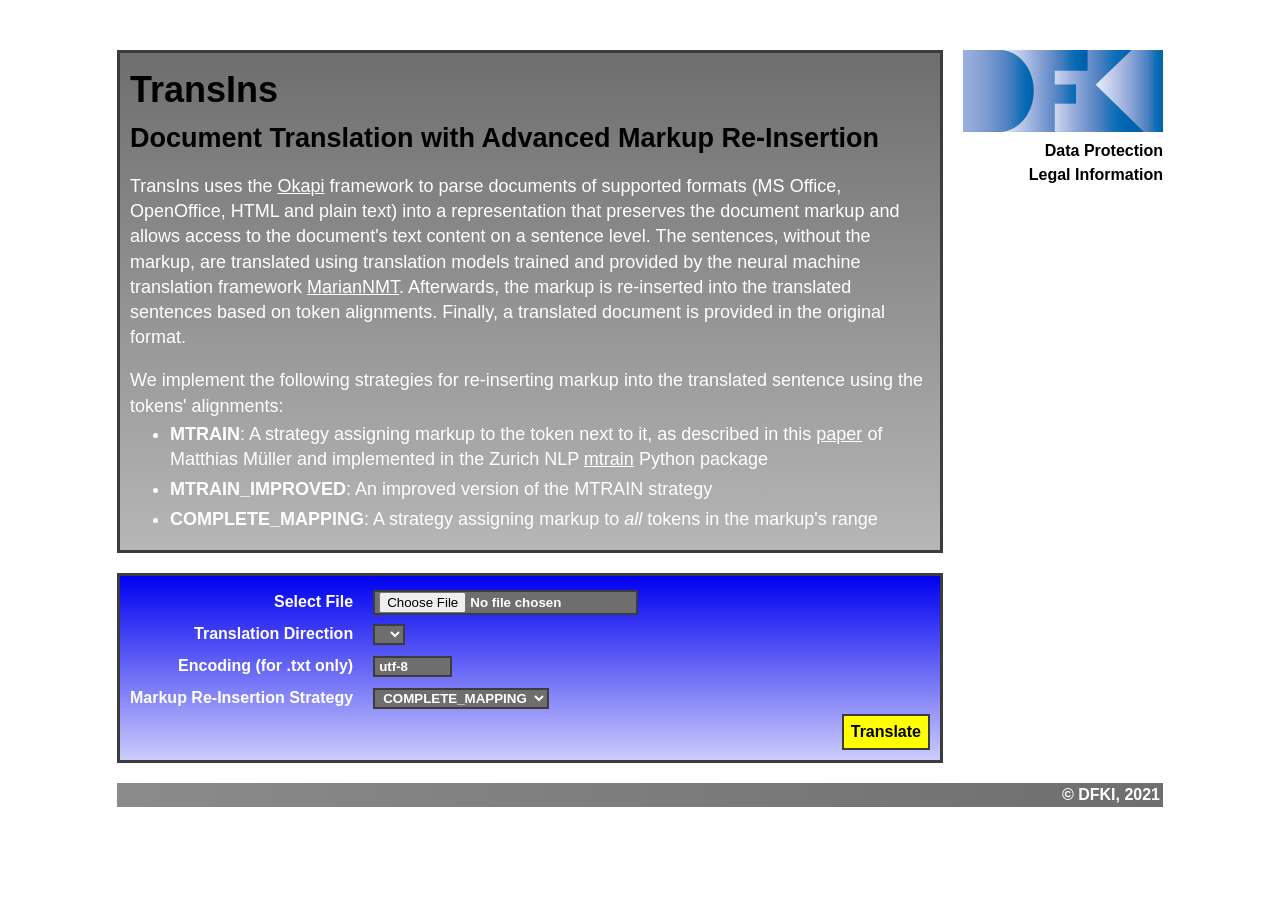
==== src/main/web/index.html @ 641248b9 "Add hint to web page that encoding is only relevant for .txt files" ====
<!DOCTYPE html>

<head>
  <link rel="shortcut icon" type="image/x-icon" href="/favicon.ico">
  <meta charset="UTF-8">
  <title>TransIns Translator</title>
  <script src="assets/jquery-3.5.1.min.js"></script>
  <script src="script.js"></script>
  <link rel="stylesheet" href="style.css">
</head>

<body>
  <div class="header">
    <div class="header__text">
      <h1 class="header__text__title">TransIns</h1>
      <h2 class="header__text__subtitle">Document Translation with Advanced Markup Re-Insertion</h2>
      TransIns uses the <a href="https://okapiframework.org/">Okapi</a> framework to parse documents of supported formats (MS Office, OpenOffice, HTML and plain text) into a representation that preserves the document markup and allows access to the document's
      text content on a sentence level. The sentences, without the markup, are translated using translation models trained and provided by the neural machine translation framework <a href="https://marian-nmt.github.io/">MarianNMT</a>. Afterwards, the
      markup is re-inserted into the translated sentences based on token alignments. Finally, a translated document is provided in the original format.
      <p/> We implement the following strategies for re-inserting markup into the translated sentence using the tokens' alignments:
      <ul>
        <li><b>MTRAIN</b>: A strategy assigning markup to the token next to it, as described in this <a href="https://www.aclweb.org/anthology/W17-4804/">paper</a> of Matthias Müller and implemented in the Zurich NLP <a href="https://github.com/ZurichNLP/mtrain/blob/master/mtrain/preprocessing/reinsertion.py#L315">mtrain</a>          Python package</li>
        <li><b>MTRAIN_IMPROVED</b>: An improved version of the MTRAIN strategy</li>
        <li><b>COMPLETE_MAPPING</b>: A strategy assigning markup to
          <i>all</i> tokens in the markup's range</li>
      </ul>
    </div>
    <div class="header__logo">
      <a href="https://www.dfki.de"><img src="assets/DFKI_Logo.png"></a><br/> <a class="nav-link" href="https://www.dfki.de/en/web/data-protection/">Data Protection</a><br/><a class="nav-link" href="https://www.dfki.de/en/web/legal-notice/">Legal Information</a>
    </div>
  </div>

  <div class="center">
    <div class="query">
      <div class="query__labels">
        <label for="file">Select File</label><br/>
        <label for="transDir">Translation Direction</label><br/>
        <label for="enc">Encoding (for .txt only)</label><br/>
        <label for="strategy">Markup Re-Insertion Strategy</label>
      </div>
      <form id="queryForm">
        <input class="query__param query__param--enabled" id="file" name="file" type="file" onfocus="removeInvalid(this)" /><br/>
        <select class="query__param query__param--enabled" id="transDir" name="transDir">
        </select><br/>
        <input class="query__param query__param--enabled" id="enc" name="enc" value="utf-8" maxlength="20" size="7" onfocus="removeInvalid(this)" /><br/>
        <select class="query__param query__param--enabled" name="strategy">
            <option value="COMPLETE_MAPPING">COMPLETE_MAPPING</option>
            <option value="MTRAIN">MTRAIN</option>
            <option value="MTRAIN_IMPROVED">MTRAIN_IMPROVED</option>
          </select>
      </form>
    </div>
    <div class="translation">
      <button class="translation__button translation__button--enabled" id="transButton">Translate</button>
    </div>
    <div class="spinner">
      <div></div>
      <div></div>
      <div></div>
      <div></div>
      <div></div>
      <div></div>
      <div></div>
      <div></div>
      <div></div>
      <div></div>
      <div></div>
      <div></div>
    </div>
  </div>

  <div class="footer">
    ©&nbsp;DFKI,&nbsp;2021
  </div>
</body>
---- src/main/web/style.css ----
*:focus {
  outline: 1px solid lightgrey;
}

body {
  height: 100%;
  width: 1046px;
  margin: auto;
  font-family: 'Fira Sans', Arial;
  background-image: linear-gradient(rgba(255, 255, 255, 0.5), rgba(255, 255, 255, 0.5)), url("/assets/background.jpg");
  background-size: auto;
  background-position: center;
}

.header {
  display: flex;
  margin-top: 50px;
}

.header__text {
  min-width: 800px;
  padding: 0px 10px;
  border: 3px solid rgb(60, 60, 60);
  margin-bottom: 20px;
  color: white;
  line-height: 1.4em;
  font-size: large;
  text-align: left;
  background: linear-gradient(top, rgb(110, 110, 110), rgba(110, 110, 110, .5));
  background: -webkit-linear-gradient(top, rgb(110, 110, 110), rgba(110, 110, 110, .5));
  background: -moz-linear-gradient(top, rgb(110, 110, 110), rgba(110, 110, 110, .5));
}

.header__text__title,
.header__text__subtitle {
  color: black;
}

ul {
  margin-top: -15px;
}

li {
  margin-bottom: 5px;
}

.header__logo {
  margin: 0px 0px 20px 20px;
  text-align: right;
  color: black;
  line-height: 1.5em;
}

a:link,
a:visited {
  color: white;
}

a:hover {
  color: rgb(230, 230, 230);
}

.nav-link:link,
.nav-link:visited {
  color: black;
  font-weight: bold;
  text-decoration: none;
}

.nav-link:hover {
  text-decoration: underline;
}

.center {
  min-width: 800px;
  padding: 10px;
  border: 3px solid rgb(60, 60, 60);
  background: linear-gradient(top, rgb(0, 0, 240), rgba(0, 0, 240, .2));
  background: -webkit-linear-gradient(top, rgb(0, 0, 240), rgba(0, 0, 240, .2));
  background: -moz-linear-gradient(top, rgb(0, 0, 240), rgba(0, 0, 240, .2));
  display: inline-block;
  position: relative;
}

.query {
  line-height: 2em;
  display: flex;
}

.query__labels,
.query__param {
  color: white;
  font-weight: bold;
}

.query__labels {
  min-width: 13em;
  text-align: right;
  margin-right: 20px;
}

.query__param {
  border: 2px solid rgb(60, 60, 60);
  padding-left: 4px;
  padding-right: 4px;
}

.query__param--enabled {
  background-color: rgb(110, 110, 110);
}

.query__param--disabled {
  background-color: rgb(160, 160, 160);
}

.query__param--invalid {
  background-color: red;
}

.translation {
  text-align: right;
}

.translation__button {
  font-weight: bold;
  font-size: medium;
  color: black;
  padding: 7px;
  border: 2px solid rgb(60, 60, 60);
}

.translation__button--enabled {
  background-color: rgb(255, 255, 0);
}

.translation__button--enabled:hover {
  background-color: rgb(255, 220, 0);
  outline: 1px solid red;
}

.translation__button--enabled:active {
  background-color: rgb(255, 180, 0);
}

.translation__button--disabled {
  background-color: rgb(160, 160, 160);
}

.translation__button--disabled:focus {
  outline: 0px;
}

.footer {
  min-width: 1020px;
  margin-top: 20px;
  padding: 3px;
  text-align: right;
  font-weight: bold;
  color: white;
  background-color: rgb(110, 110, 110);
  background: -webkit-linear-gradient(right, rgb(110, 110, 110), rgba(110, 110, 110, .8));
}

.spinner--enabled {
  color: official;
  position: absolute;
  left: 50%;
  top: 50%;
  transform: translate(-50%, -50%);
  width: 80px;
  height: 80px;
  z-index: 1;
}

.spinner--enabled div {
  transform-origin: 40px 40px;
  animation: spinner 1.2s linear infinite;
}

.spinner--enabled div:after {
  content: ' ';
  display: block;
  position: absolute;
  top: 3px;
  left: 37px;
  width: 6px;
  height: 18px;
  border-radius: 20%;
  background: #fff;
}

.spinner--enabled div:nth-child(1) {
  transform: rotate(0deg);
  animation-delay: -1.1s;
}

.spinner--enabled div:nth-child(2) {
  transform: rotate(30deg);
  animation-delay: -1s;
}

.spinner--enabled div:nth-child(3) {
  transform: rotate(60deg);
  animation-delay: -0.9s;
}

.spinner--enabled div:nth-child(4) {
  transform: rotate(90deg);
  animation-delay: -0.8s;
}

.spinner--enabled div:nth-child(5) {
  transform: rotate(120deg);
  animation-delay: -0.7s;
}

.spinner--enabled div:nth-child(6) {
  transform: rotate(150deg);
  animation-delay: -0.6s;
}

.spinner--enabled div:nth-child(7) {
  transform: rotate(180deg);
  animation-delay: -0.5s;
}

.spinner--enabled div:nth-child(8) {
  transform: rotate(210deg);
  animation-delay: -0.4s;
}

.spinner--enabled div:nth-child(9) {
  transform: rotate(240deg);
  animation-delay: -0.3s;
}

.spinner--enabled div:nth-child(10) {
  transform: rotate(270deg);
  animation-delay: -0.2s;
}

.spinner--enabled div:nth-child(11) {
  transform: rotate(300deg);
  animation-delay: -0.1s;
}

.spinner--enabled div:nth-child(12) {
  transform: rotate(330deg);
  animation-delay: 0s;
}

@keyframes spinner {
  0% {
    opacity: 1;
  }
  100% {
    opacity: 0;
  }
}
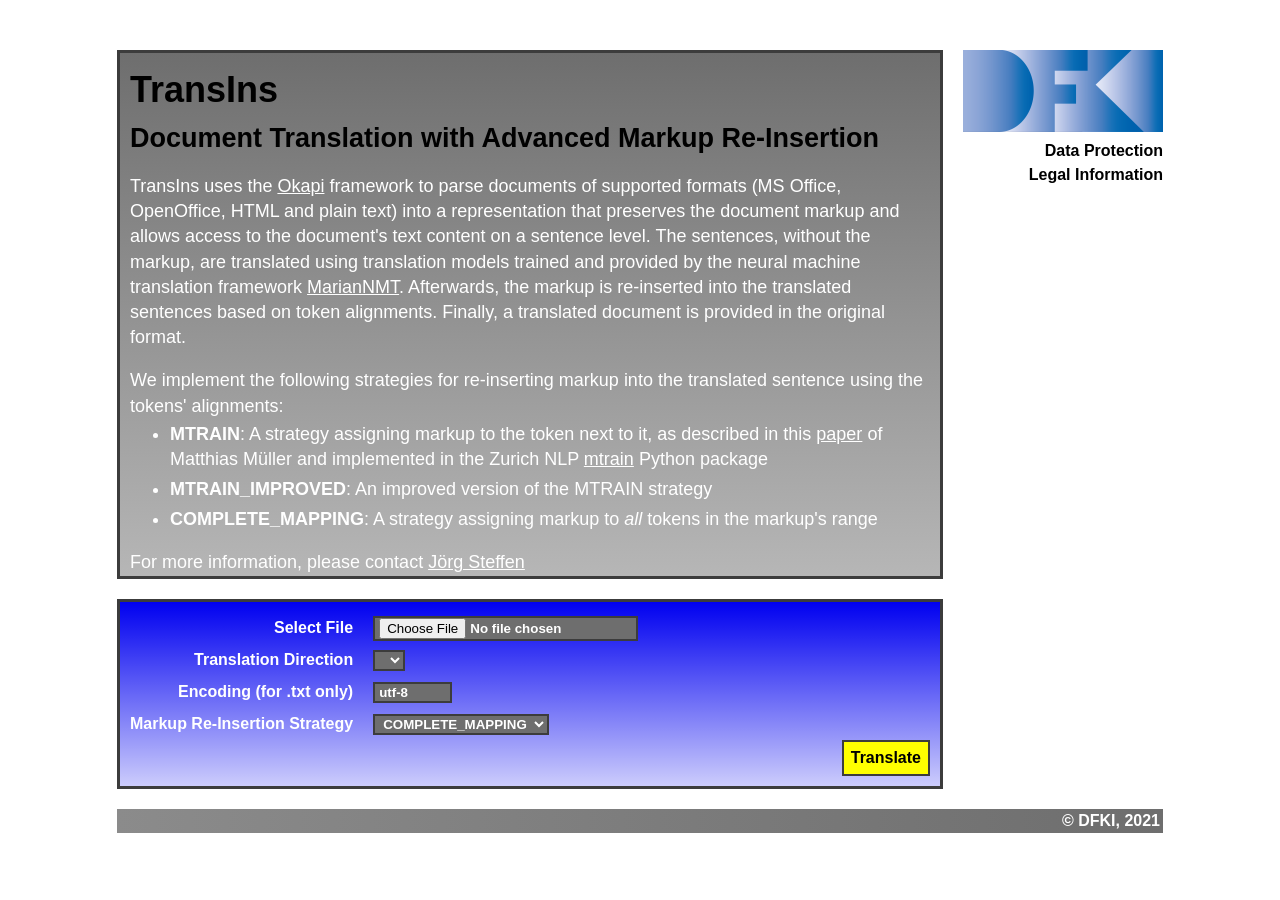
==== commit 49fa0a86: "Add contact to web page" ====
--- a/src/main/web/index.html
+++ b/src/main/web/index.html
@@ -24,6 +24,8 @@
         <li><b>COMPLETE_MAPPING</b>: A strategy assigning markup to
           <i>all</i> tokens in the markup's range</li>
       </ul>
+      For more information, please contact
+      <div id="email"></div>
     </div>
     <div class="header__logo">
       <a href="https://www.dfki.de"><img src="assets/DFKI_Logo.png"></a><br/> <a class="nav-link" href="https://www.dfki.de/en/web/data-protection/">Data Protection</a><br/><a class="nav-link" href="https://www.dfki.de/en/web/legal-notice/">Legal Information</a>
--- a/src/main/web/style.css
+++ b/src/main/web/style.css
@@ -80,6 +80,10 @@
   background: -moz-linear-gradient(top, rgb(0, 0, 240), rgba(0, 0, 240, .2));
   display: inline-block;
   position: relative;
+}
+
+#email {
+  display: inline-block;
 }
 
 .query {
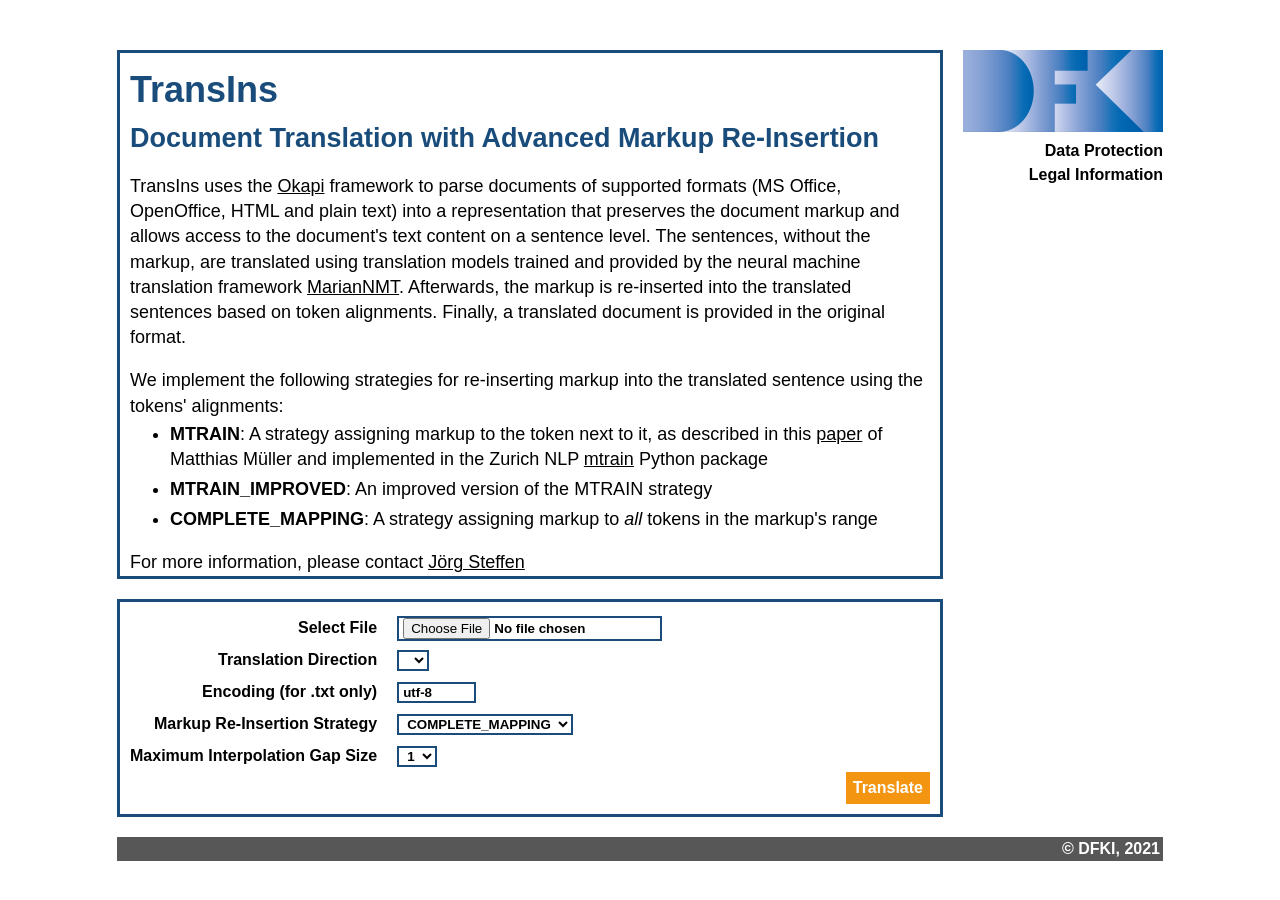
==== commit a970c897: "Add maximum interpolation gap size selector to web page" ====
--- a/src/main/web/index.html
+++ b/src/main/web/index.html
@@ -38,18 +38,25 @@
         <label for="file">Select File</label><br/>
         <label for="transDir">Translation Direction</label><br/>
         <label for="enc">Encoding (for .txt only)</label><br/>
-        <label for="strategy">Markup Re-Insertion Strategy</label>
+        <label for="strategy">Markup Re-Insertion Strategy</label><br/>
+        <label for="maxGap">Maximum Interpolation Gap Size</label>
       </div>
       <form id="queryForm">
         <input class="query__param query__param--enabled" id="file" name="file" type="file" onfocus="removeInvalid(this)" /><br/>
         <select class="query__param query__param--enabled" id="transDir" name="transDir">
         </select><br/>
         <input class="query__param query__param--enabled" id="enc" name="enc" value="utf-8" maxlength="20" size="7" onfocus="removeInvalid(this)" /><br/>
-        <select class="query__param query__param--enabled" name="strategy">
-            <option value="COMPLETE_MAPPING">COMPLETE_MAPPING</option>
-            <option value="MTRAIN">MTRAIN</option>
-            <option value="MTRAIN_IMPROVED">MTRAIN_IMPROVED</option>
-          </select>
+        <select id="strategySelection" class="query__param query__param--enabled" name="strategy">
+          <option value="MTRAIN">MTRAIN</option>
+          <option value="MTRAIN_IMPROVED">MTRAIN_IMPROVED</option>
+          <option value="COMPLETE_MAPPING" selected="selected">COMPLETE_MAPPING</option>
+        </select><br/>
+        <select id="gapSelection" class="query__param query__param--enabled" name="maxGap">
+          <option value="0">0</option>
+          <option value="1" selected="selected">1</option>
+          <option value="2">2</option>
+          <option value="3">3</option>
+        </select>
       </form>
     </div>
     <div class="translation">
--- a/src/main/web/style.css
+++ b/src/main/web/style.css
@@ -1,5 +1,5 @@
 *:focus {
-  outline: 1px solid lightgrey;
+  outline: 3px solid rgba(0, 123, 255, 0.25);
 }
 
 body {
@@ -7,7 +7,7 @@
   width: 1046px;
   margin: auto;
   font-family: 'Fira Sans', Arial;
-  background-image: linear-gradient(rgba(255, 255, 255, 0.5), rgba(255, 255, 255, 0.5)), url("/assets/background.jpg");
+  background-image: linear-gradient(rgba(255, 255, 255, 0.5), rgba(255, 255, 255, 0.5)), url("/assets/mlt-background.jpg");
   background-size: auto;
   background-position: center;
 }
@@ -20,20 +20,18 @@
 .header__text {
   min-width: 800px;
   padding: 0px 10px;
-  border: 3px solid rgb(60, 60, 60);
+  border: 3px solid rgb(25, 76, 122);
   margin-bottom: 20px;
-  color: white;
+  color: black;
   line-height: 1.4em;
   font-size: large;
   text-align: left;
-  background: linear-gradient(top, rgb(110, 110, 110), rgba(110, 110, 110, .5));
-  background: -webkit-linear-gradient(top, rgb(110, 110, 110), rgba(110, 110, 110, .5));
-  background: -moz-linear-gradient(top, rgb(110, 110, 110), rgba(110, 110, 110, .5));
+  background-color: rgba(255, 255, 255, 0.9);
 }
 
 .header__text__title,
 .header__text__subtitle {
-  color: black;
+  color: rgb(25, 76, 122);
 }
 
 ul {
@@ -53,11 +51,11 @@
 
 a:link,
 a:visited {
-  color: white;
+  color: black;
 }
 
 a:hover {
-  color: rgb(230, 230, 230);
+  color: rgb(112, 112, 112);
 }
 
 .nav-link:link,
@@ -74,10 +72,8 @@
 .center {
   min-width: 800px;
   padding: 10px;
-  border: 3px solid rgb(60, 60, 60);
-  background: linear-gradient(top, rgb(0, 0, 240), rgba(0, 0, 240, .2));
-  background: -webkit-linear-gradient(top, rgb(0, 0, 240), rgba(0, 0, 240, .2));
-  background: -moz-linear-gradient(top, rgb(0, 0, 240), rgba(0, 0, 240, .2));
+  border: 3px solid rgb(25, 76, 122);
+  background-color: rgba(255, 255, 255, 0.9);
   display: inline-block;
   position: relative;
 }
@@ -93,7 +89,7 @@
 
 .query__labels,
 .query__param {
-  color: white;
+  color: black;
   font-weight: bold;
 }
 
@@ -104,13 +100,13 @@
 }
 
 .query__param {
-  border: 2px solid rgb(60, 60, 60);
+  border: 2px solid rgb(25, 76, 122);
   padding-left: 4px;
   padding-right: 4px;
 }
 
 .query__param--enabled {
-  background-color: rgb(110, 110, 110);
+  background-color: rgb(255, 255, 255);
 }
 
 .query__param--disabled {
@@ -128,22 +124,21 @@
 .translation__button {
   font-weight: bold;
   font-size: medium;
-  color: black;
+  color: white;
   padding: 7px;
-  border: 2px solid rgb(60, 60, 60);
+  border: 0px;
 }
 
 .translation__button--enabled {
-  background-color: rgb(255, 255, 0);
+  background-color: rgb(243, 149, 17);
 }
 
 .translation__button--enabled:hover {
-  background-color: rgb(255, 220, 0);
-  outline: 1px solid red;
+  background-color: rgb(212, 125, 4);
 }
 
 .translation__button--enabled:active {
-  background-color: rgb(255, 180, 0);
+  background-color: rgb(25, 76, 122);
 }
 
 .translation__button--disabled {
@@ -161,8 +156,7 @@
   text-align: right;
   font-weight: bold;
   color: white;
-  background-color: rgb(110, 110, 110);
-  background: -webkit-linear-gradient(right, rgb(110, 110, 110), rgba(110, 110, 110, .8));
+  background-color: rgb(87, 87, 87);
 }
 
 .spinner--enabled {
@@ -190,7 +184,7 @@
   width: 6px;
   height: 18px;
   border-radius: 20%;
-  background: #fff;
+  background: rgb(25, 76, 122);
 }
 
 .spinner--enabled div:nth-child(1) {
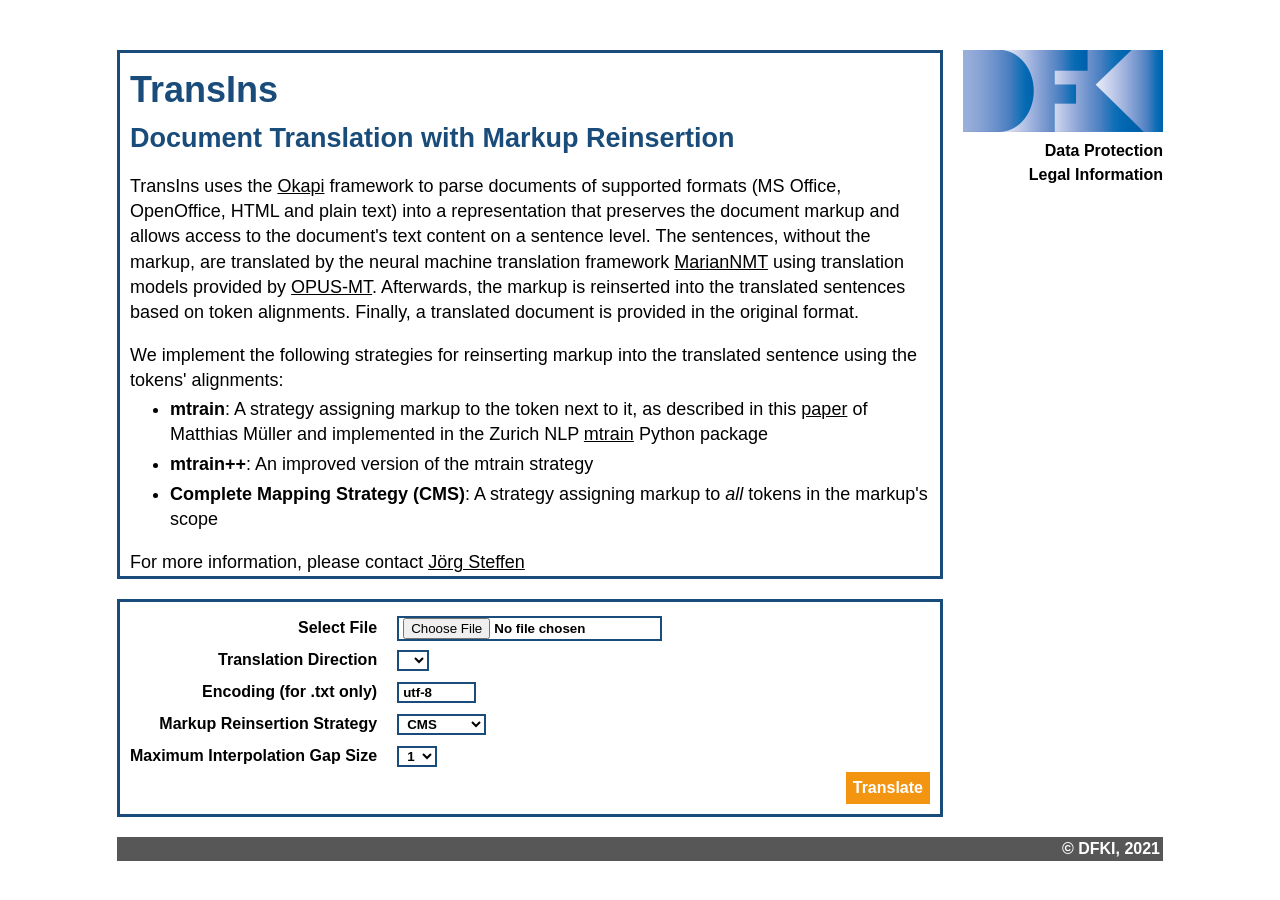
==== commit 7748de8f: "Adapt text on web page" ====
--- a/src/main/web/index.html
+++ b/src/main/web/index.html
@@ -3,7 +3,7 @@
 <head>
   <link rel="shortcut icon" type="image/x-icon" href="/favicon.ico">
   <meta charset="UTF-8">
-  <title>TransIns Translator</title>
+  <title>TransIns Document Translation</title>
   <script src="assets/jquery-3.5.1.min.js"></script>
   <script src="script.js"></script>
   <link rel="stylesheet" href="style.css">
@@ -13,16 +13,16 @@
   <div class="header">
     <div class="header__text">
       <h1 class="header__text__title">TransIns</h1>
-      <h2 class="header__text__subtitle">Document Translation with Advanced Markup Re-Insertion</h2>
+      <h2 class="header__text__subtitle">Document Translation with Markup Reinsertion</h2>
       TransIns uses the <a href="https://okapiframework.org/">Okapi</a> framework to parse documents of supported formats (MS Office, OpenOffice, HTML and plain text) into a representation that preserves the document markup and allows access to the document's
-      text content on a sentence level. The sentences, without the markup, are translated using translation models trained and provided by the neural machine translation framework <a href="https://marian-nmt.github.io/">MarianNMT</a>. Afterwards, the
-      markup is re-inserted into the translated sentences based on token alignments. Finally, a translated document is provided in the original format.
-      <p/> We implement the following strategies for re-inserting markup into the translated sentence using the tokens' alignments:
+      text content on a sentence level. The sentences, without the markup, are translated by the neural machine translation framework <a href="https://marian-nmt.github.io/">MarianNMT</a> using translation models provided by
+      <a href="https://marian-nmt.github.io/">OPUS-MT</a>. Afterwards, the markup is reinserted into the translated sentences based on token alignments. Finally, a translated document is provided in the original format.
+      <p/> We implement the following strategies for reinserting markup into the translated sentence using the tokens' alignments:
       <ul>
-        <li><b>MTRAIN</b>: A strategy assigning markup to the token next to it, as described in this <a href="https://www.aclweb.org/anthology/W17-4804/">paper</a> of Matthias Müller and implemented in the Zurich NLP <a href="https://github.com/ZurichNLP/mtrain/blob/master/mtrain/preprocessing/reinsertion.py#L315">mtrain</a>          Python package</li>
-        <li><b>MTRAIN_IMPROVED</b>: An improved version of the MTRAIN strategy</li>
-        <li><b>COMPLETE_MAPPING</b>: A strategy assigning markup to
-          <i>all</i> tokens in the markup's range</li>
+        <li><b>mtrain</b>: A strategy assigning markup to the token next to it, as described in this <a href="https://www.aclweb.org/anthology/W17-4804/">paper</a> of Matthias Müller and implemented in the Zurich NLP <a href="https://github.com/ZurichNLP/mtrain/blob/master/mtrain/preprocessing/reinsertion.py#L315">mtrain</a>          Python package</li>
+        <li><b>mtrain++</b>: An improved version of the mtrain strategy</li>
+        <li><b>Complete Mapping Strategy (CMS)</b>: A strategy assigning markup to
+          <i>all</i> tokens in the markup's scope</li>
       </ul>
       For more information, please contact
       <div id="email"></div>
@@ -38,7 +38,7 @@
         <label for="file">Select File</label><br/>
         <label for="transDir">Translation Direction</label><br/>
         <label for="enc">Encoding (for .txt only)</label><br/>
-        <label for="strategy">Markup Re-Insertion Strategy</label><br/>
+        <label for="strategy">Markup Reinsertion Strategy</label><br/>
         <label for="maxGap">Maximum Interpolation Gap Size</label>
       </div>
       <form id="queryForm">
@@ -47,9 +47,9 @@
         </select><br/>
         <input class="query__param query__param--enabled" id="enc" name="enc" value="utf-8" maxlength="20" size="7" onfocus="removeInvalid(this)" /><br/>
         <select id="strategySelection" class="query__param query__param--enabled" name="strategy">
-          <option value="MTRAIN">MTRAIN</option>
-          <option value="MTRAIN_IMPROVED">MTRAIN_IMPROVED</option>
-          <option value="COMPLETE_MAPPING" selected="selected">COMPLETE_MAPPING</option>
+          <option value="MTRAIN">mtrain</option>
+          <option value="MTRAIN_IMPROVED">mtrain++</option>
+          <option value="COMPLETE_MAPPING" selected="selected">CMS</option>
         </select><br/>
         <select id="gapSelection" class="query__param query__param--enabled" name="maxGap">
           <option value="0">0</option>
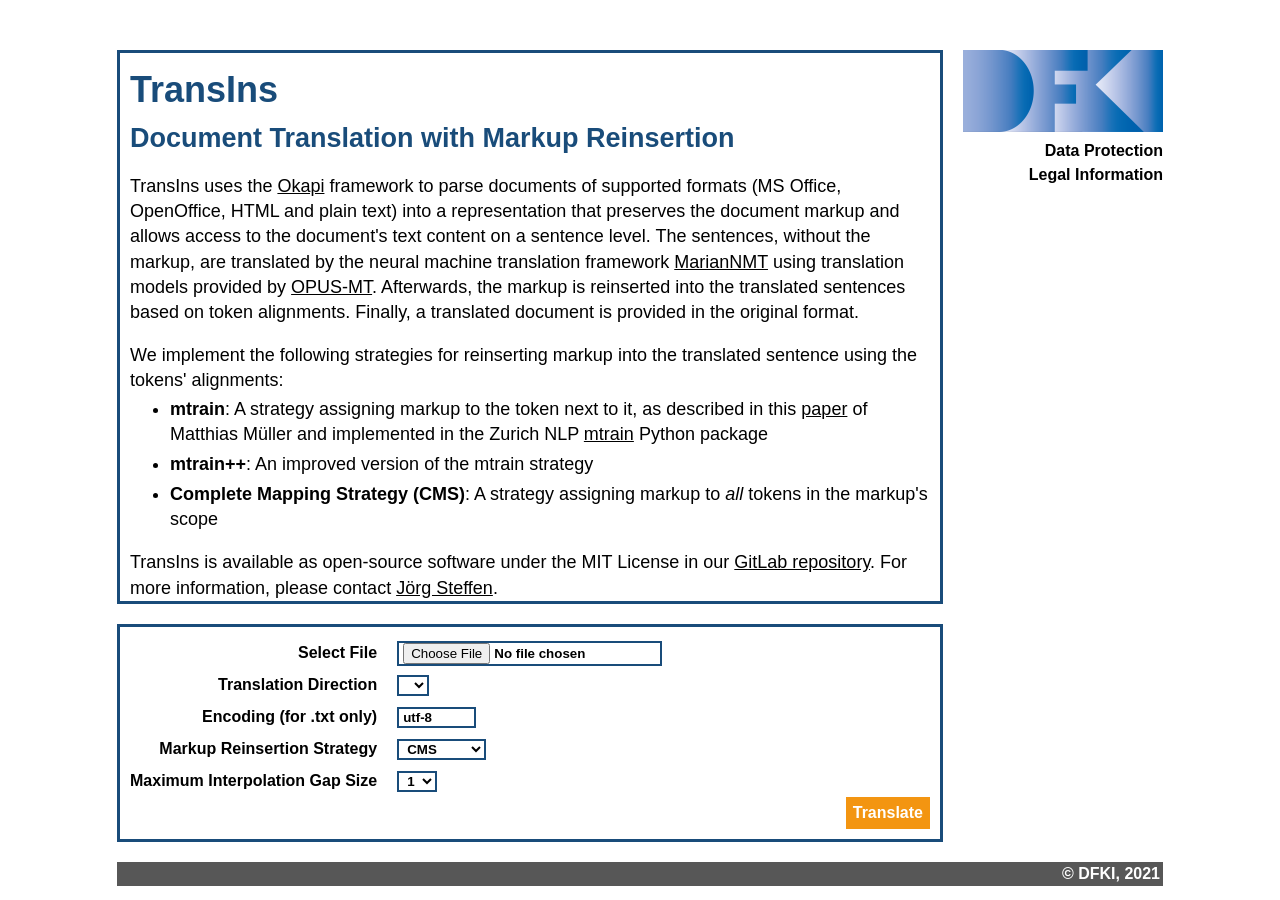
==== commit bf4d89bc: "Add GitLab reference to web page" ====
--- a/src/main/web/index.html
+++ b/src/main/web/index.html
@@ -16,7 +16,7 @@
       <h2 class="header__text__subtitle">Document Translation with Markup Reinsertion</h2>
       TransIns uses the <a href="https://okapiframework.org/">Okapi</a> framework to parse documents of supported formats (MS Office, OpenOffice, HTML and plain text) into a representation that preserves the document markup and allows access to the document's
       text content on a sentence level. The sentences, without the markup, are translated by the neural machine translation framework <a href="https://marian-nmt.github.io/">MarianNMT</a> using translation models provided by
-      <a href="https://marian-nmt.github.io/">OPUS-MT</a>. Afterwards, the markup is reinserted into the translated sentences based on token alignments. Finally, a translated document is provided in the original format.
+      <a href="https://github.com/Helsinki-NLP/Opus-MT">OPUS-MT</a>. Afterwards, the markup is reinserted into the translated sentences based on token alignments. Finally, a translated document is provided in the original format.
       <p/> We implement the following strategies for reinserting markup into the translated sentence using the tokens' alignments:
       <ul>
         <li><b>mtrain</b>: A strategy assigning markup to the token next to it, as described in this <a href="https://www.aclweb.org/anthology/W17-4804/">paper</a> of Matthias Müller and implemented in the Zurich NLP <a href="https://github.com/ZurichNLP/mtrain/blob/master/mtrain/preprocessing/reinsertion.py#L315">mtrain</a>          Python package</li>
@@ -24,8 +24,9 @@
         <li><b>Complete Mapping Strategy (CMS)</b>: A strategy assigning markup to
           <i>all</i> tokens in the markup's scope</li>
       </ul>
+      TransIns is available as open-source software under the MIT License in our <a href="https://github.com/DFKI-MLT/TransIns">GitLab repository</a>.
       For more information, please contact
-      <div id="email"></div>
+      <div id="email"></div>.
     </div>
     <div class="header__logo">
       <a href="https://www.dfki.de"><img src="assets/DFKI_Logo.png"></a><br/> <a class="nav-link" href="https://www.dfki.de/en/web/data-protection/">Data Protection</a><br/><a class="nav-link" href="https://www.dfki.de/en/web/legal-notice/">Legal Information</a>
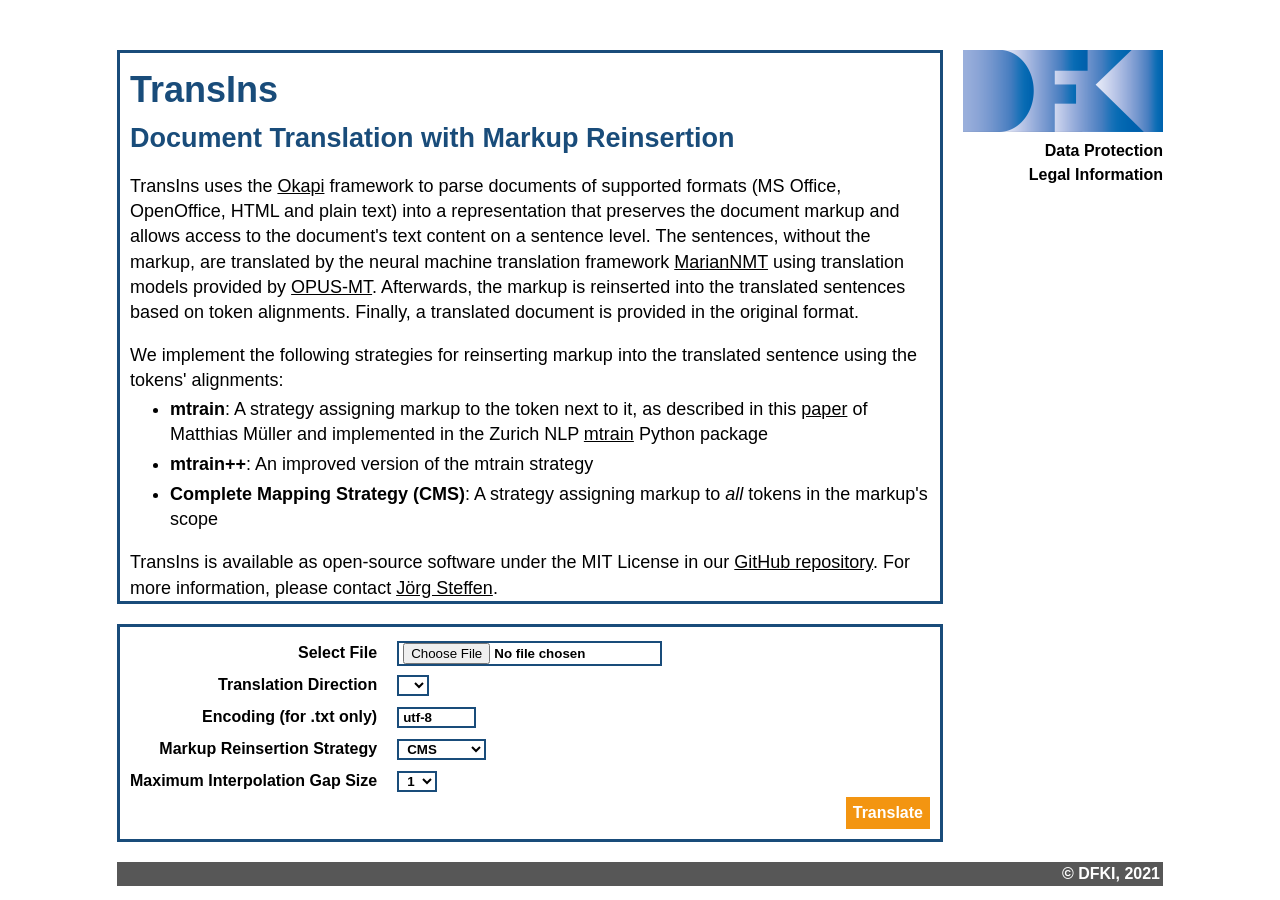
==== commit 67d4b115: "Fix typo in web interface" ====
--- a/src/main/web/index.html
+++ b/src/main/web/index.html
@@ -24,7 +24,7 @@
         <li><b>Complete Mapping Strategy (CMS)</b>: A strategy assigning markup to
           <i>all</i> tokens in the markup's scope</li>
       </ul>
-      TransIns is available as open-source software under the MIT License in our <a href="https://github.com/DFKI-MLT/TransIns">GitLab repository</a>.
+      TransIns is available as open-source software under the MIT License in our <a href="https://github.com/DFKI-MLT/TransIns">GitHub repository</a>.
       For more information, please contact
       <div id="email"></div>.
     </div>
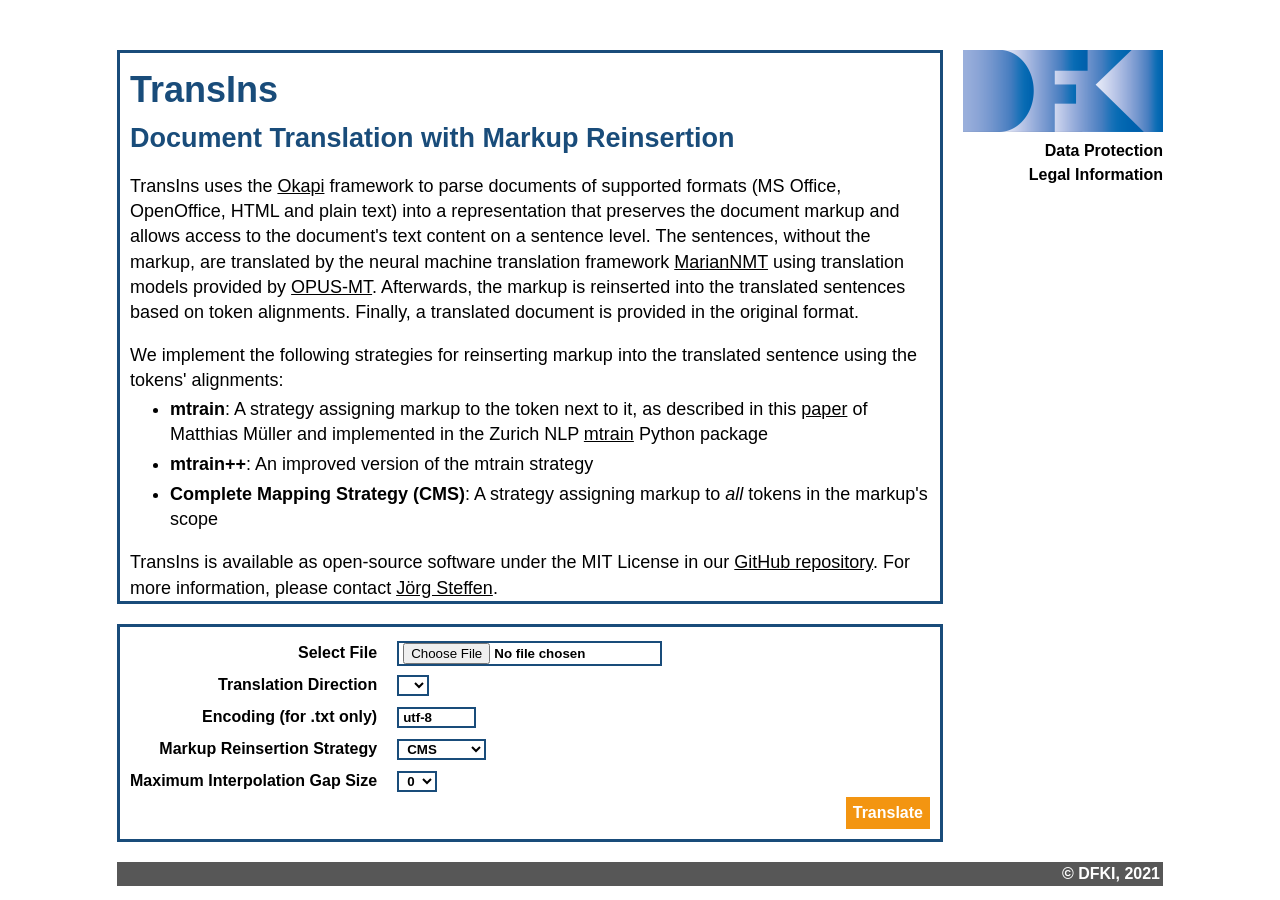
==== commit f6757415: "Set default interpolation gap size to 0 in web interface" ====
--- a/src/main/web/index.html
+++ b/src/main/web/index.html
@@ -53,8 +53,8 @@
           <option value="COMPLETE_MAPPING" selected="selected">CMS</option>
         </select><br/>
         <select id="gapSelection" class="query__param query__param--enabled" name="maxGap">
-          <option value="0">0</option>
-          <option value="1" selected="selected">1</option>
+          <option value="0" selected="selected">0</option>
+          <option value="1">1</option>
           <option value="2">2</option>
           <option value="3">3</option>
         </select>
